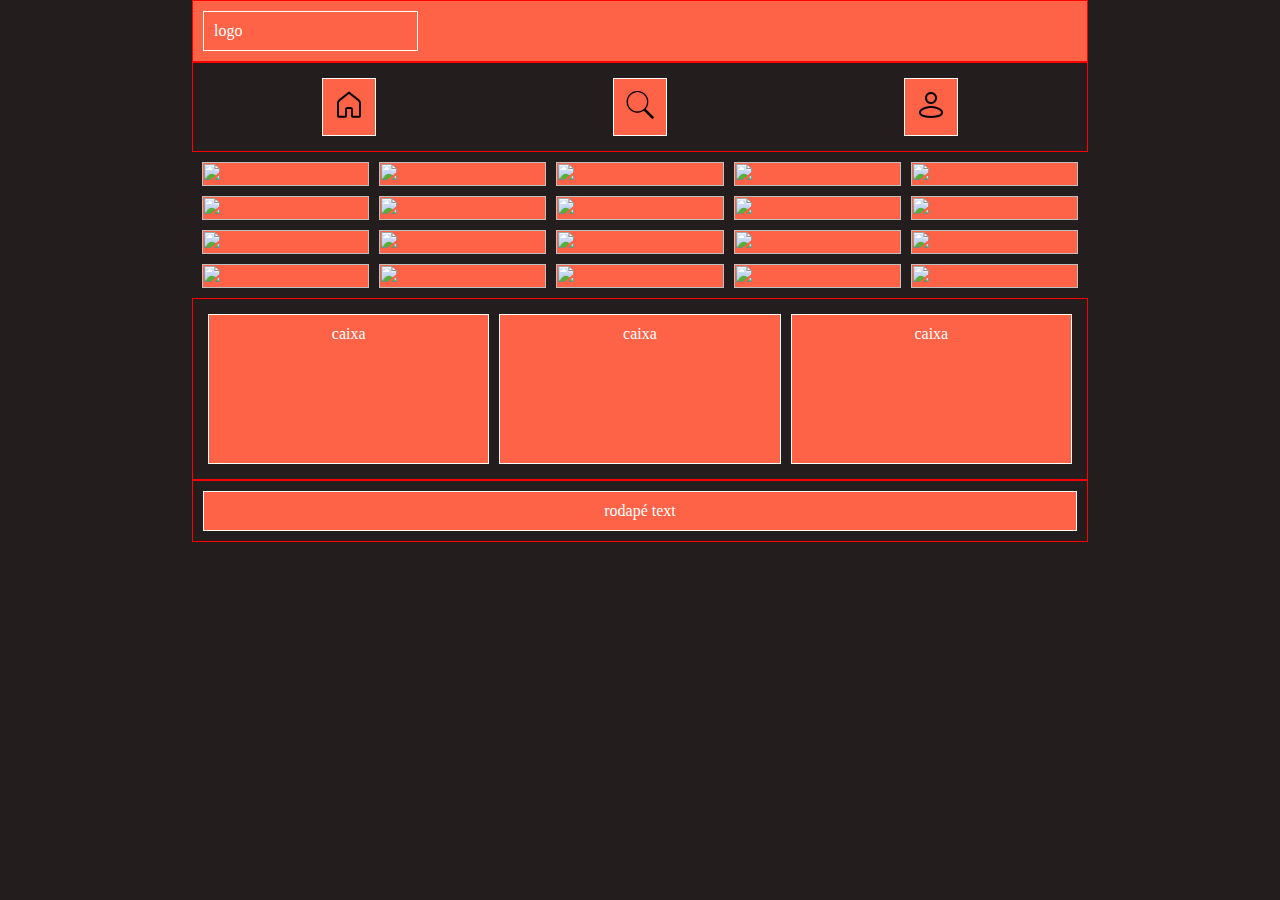
==== index.html @ 06415c88 "first" ====
<!DOCTYPE html>
<html lang="en">
  <head>
    <meta charset="UTF-8" />
    <meta name="viewport" content="width=device-width, initial-scale=1.0" />
    <title>Document</title>
    <link rel="stylesheet" href="style.css" />
  </head>
  <body>
    
    <div
      class="flex-container flex-direction-row justify-space-between color-tomato"
    >
      <section id="logo" class="flex-container flex-item grow0_2">logo</section>
    </div>
    <section
      id="nav"
      class="flex-shrink flex-container grow0_2 justify-space-around"
    >
      <div class="flex-item margin-5">
        <a href="views/home/home.html"> <img id="homeElement" class="icon" /> </a>
      </div>
      <div class="flex-item margin-5">
        <a href="views/search/search.html"> <img id="lupaElement" class="icon" /> </a>
      </div>
      <div class="flex-item margin-5">
        <a href="views/user/user.html"> <img id="userElement" class="icon" /> </a>
      </div>
    </section>

    <section id="conteudo" class="grid">
      <div class="grid-item">
        <img src="https://picsum.photos/102/100" />
      </div>
      <div class="grid-item">
        <img src="https://picsum.photos/100/102" />
      </div>
      <div class="grid-item">
        <img src="https://picsum.photos/100/103" />
      </div>
      <div class="grid-item">
        <img src="https://picsum.photos/103/100" />
      </div>
      <div class="grid-item">
        <img src="https://picsum.photos/103/101" />
      </div>
      <div class="grid-item">
        <img src="https://picsum.photos/102/102" />
      </div>
      <div class="grid-item">
        <img src="https://picsum.photos/104/100" />
      </div>
      <div class="grid-item">
        <img src="https://picsum.photos/105/100" />
      </div>
      <div class="grid-item">
        <img src="https://picsum.photos/100/105" />
      </div>
      <div class="grid-item">
        <img src="https://picsum.photos/100/104" />
      </div>
      <div class="grid-item">
        <img src="https://picsum.photos/100/106" />
      </div>
      <div class="grid-item">
        <img src="https://picsum.photos/106/100" />
      </div>
      <div class="grid-item">
        <img src="https://picsum.photos/106/106" />
      </div>
      <div class="grid-item">
        <img src="https://picsum.photos/100/110" />
      </div>
      <div class="grid-item">
        <img src="https://picsum.photos/110/120" />
      </div>
      <div class="grid-item">
        <img src="https://picsum.photos/101/101" />
      </div>
      <div class="grid-item">
        <img src="https://picsum.photos/103/101" />
      </div>
      <div class="grid-item">
        <img src="https://picsum.photos/111/111" />
      </div>
      <div class="grid-item">
        <img src="https://picsum.photos/101/111" />
      </div>
      <div class="grid-item">
        <img src="https://picsum.photos/111/101" />
      </div>
    </section>
    <section class="flex-container flex-direction-row justify-space-between">
      <div class="flex-item margin-5 caixa grow1">caixa</div>
      <div class="flex-item margin-5 caixa grow1">caixa</div>
      <div class="flex-item margin-5 caixa grow1">caixa</div>
    </section>
    <section
      id="rodape"
      class="flex-container flex-direction-row justify-space-between"
    >
      <p class="flex-item grow1">rodapé text</p>
    </section>
  </body>
</html>
<script src="app.js"></script>
---- style.css ----
* {
  margin: 0px;
}

body {
  background-color: rgb(36, 29, 29);
  color: white;
  max-width: 70%;
  min-width: 10%;
  margin: auto;
}

.flex-container {
  display: flex;
  padding: 10px;
  border: 1px solid red;
}

.flex-direction-column {
  flex-direction: column;
}

.flex-direction-row {
  flex-direction: row;
}

.flex-item {
  background-color: tomato;
  text-align: center;
  padding: 10px;
  border: 1px solid white;
}

.grow0_2 {
  flex-grow: 0.2;
}

.grow0_5{
  flex-grow: 0.5;
}

.grow1 {
  flex-grow: 1;
}


.grid {
  display: grid;
  grid-template-columns: repeat(auto-fit, minmax(150px, 1fr));
  gap: 10px;
  padding: 10px;
}

.grid-item {
  background-color: tomato;
}

.justify-space-between {
  justify-content: space-between;
}

.justify-space-around {
  justify-content: space-around;
}

.flex-shrink {
  flex-shrink: 2;
}

.padding-10 {
  padding: 10px;
}

.margin-5 {
  margin: 5px;
}

#logo {
  align-items: center;
}

a {
  color: #fff;
}

img {
  width: 100%;
  height: 100%;
}

/* .borda {
  border: 1px solid red;
} */

.caixa {
  height: 10vw;
}

.color-tomato {
  background-color: tomato;
}

.icon {
  min-width: 12px;
  min-height: 12px;
  max-width: 32px;
  max-height: 32px;
}
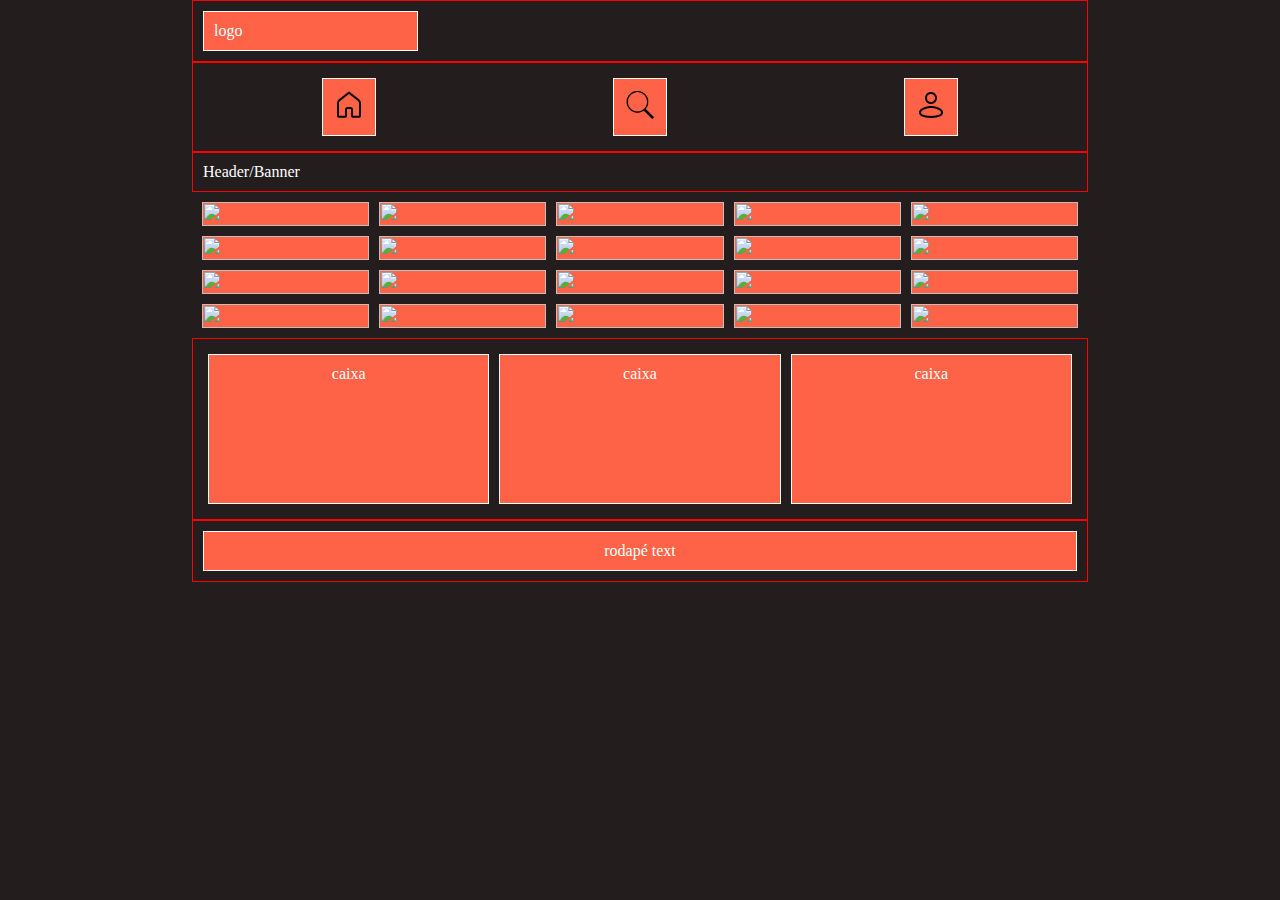
==== commit ad42d191: "ok" ====
--- a/index.html
+++ b/index.html
@@ -7,10 +7,7 @@
     <link rel="stylesheet" href="style.css" />
   </head>
   <body>
-    
-    <div
-      class="flex-container flex-direction-row justify-space-between color-tomato"
-    >
+    <div class="flex-container flex-direction-row justify-space-between">
       <section id="logo" class="flex-container flex-item grow0_2">logo</section>
     </div>
     <section
@@ -18,14 +15,26 @@
       class="flex-shrink flex-container grow0_2 justify-space-around"
     >
       <div class="flex-item margin-5">
-        <a href="views/home/home.html"> <img id="homeElement" class="icon" /> </a>
+        <a href="views/html/home.html">
+          <img id="homeElement" class="icon" />
+        </a>
       </div>
       <div class="flex-item margin-5">
-        <a href="views/search/search.html"> <img id="lupaElement" class="icon" /> </a>
+        <a href="views/html/search.html">
+          <img id="lupaElement" class="icon" />
+        </a>
       </div>
       <div class="flex-item margin-5">
-        <a href="views/user/user.html"> <img id="userElement" class="icon" /> </a>
+        <a href="views/html/user.html">
+          <img id="userElement" class="icon" />
+        </a>
       </div>
+    </section>
+
+    <section>
+      <header>
+        <div id="header" class="flex-container">Header/Banner</div>
+      </header>
     </section>
 
     <section id="conteudo" class="grid">
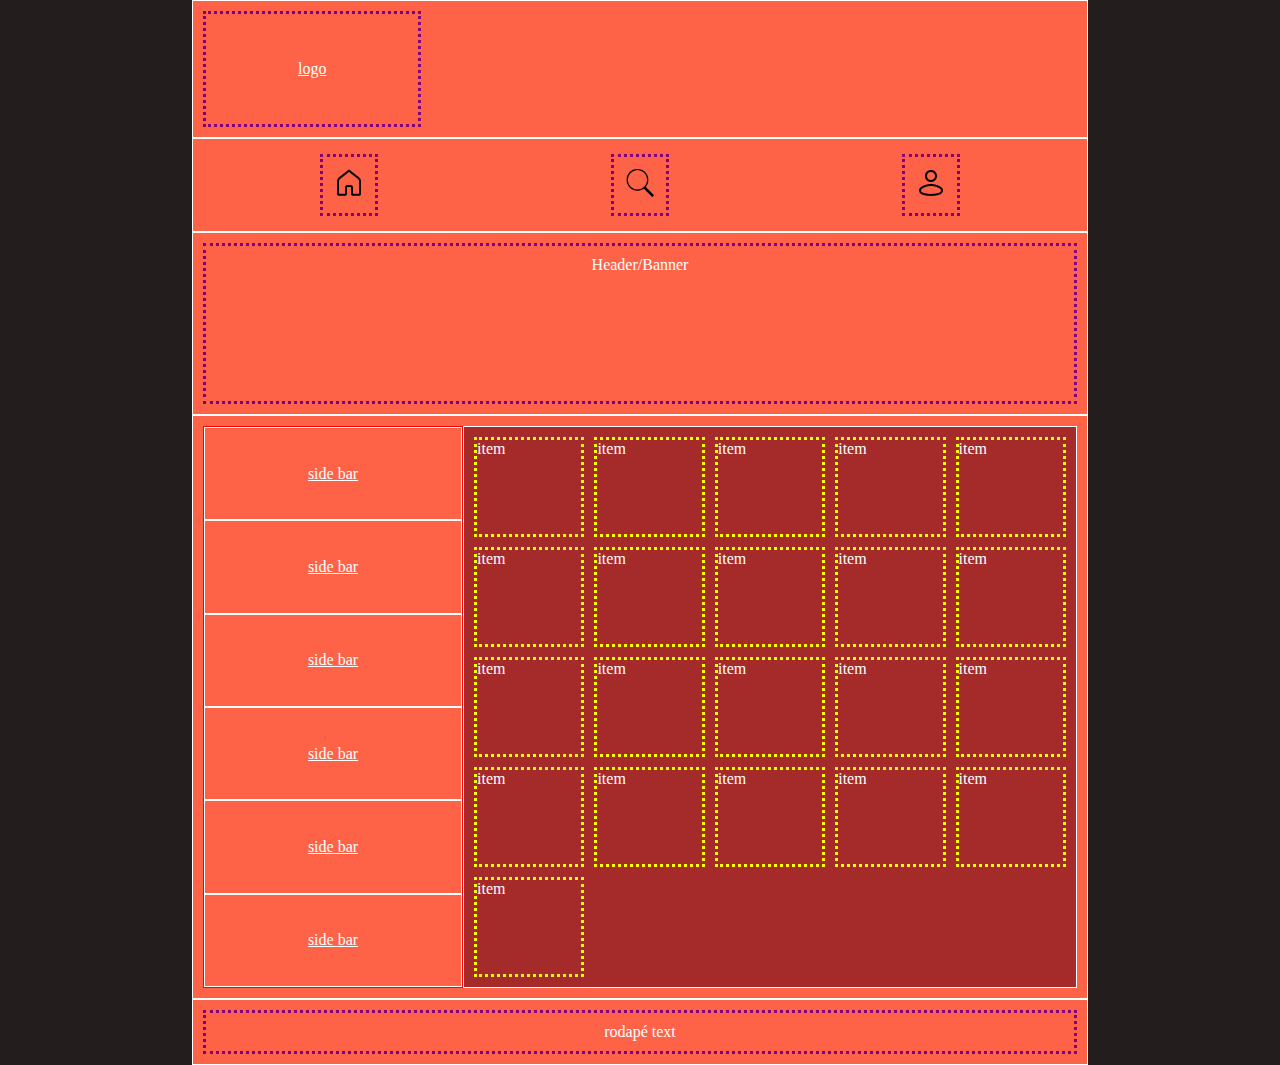
==== commit 6a295122: "feat(views):add home, search and user" ====
--- a/index.html
+++ b/index.html
@@ -8,7 +8,12 @@
   </head>
   <body>
     <div class="flex-container flex-direction-row justify-space-between">
-      <section id="logo" class="flex-container flex-item grow0_2">logo</section>
+      <section
+        id="logo"
+        class="flex-container flex-item grow0_2 justify-center align-center"
+      >
+        <a href="index.html">logo</a>
+      </section>
     </div>
     <section
       id="nav"
@@ -32,78 +37,46 @@
     </section>
 
     <section>
-      <header>
-        <div id="header" class="flex-container">Header/Banner</div>
+      <header class="flex-container align-center">
+        <div id="header" class="flex-item grow1">Header/Banner</div>
       </header>
     </section>
 
-    <section id="conteudo" class="grid">
-      <div class="grid-item">
-        <img src="https://picsum.photos/102/100" />
-      </div>
-      <div class="grid-item">
-        <img src="https://picsum.photos/100/102" />
-      </div>
-      <div class="grid-item">
-        <img src="https://picsum.photos/100/103" />
-      </div>
-      <div class="grid-item">
-        <img src="https://picsum.photos/103/100" />
-      </div>
-      <div class="grid-item">
-        <img src="https://picsum.photos/103/101" />
-      </div>
-      <div class="grid-item">
-        <img src="https://picsum.photos/102/102" />
-      </div>
-      <div class="grid-item">
-        <img src="https://picsum.photos/104/100" />
-      </div>
-      <div class="grid-item">
-        <img src="https://picsum.photos/105/100" />
-      </div>
-      <div class="grid-item">
-        <img src="https://picsum.photos/100/105" />
-      </div>
-      <div class="grid-item">
-        <img src="https://picsum.photos/100/104" />
-      </div>
-      <div class="grid-item">
-        <img src="https://picsum.photos/100/106" />
-      </div>
-      <div class="grid-item">
-        <img src="https://picsum.photos/106/100" />
-      </div>
-      <div class="grid-item">
-        <img src="https://picsum.photos/106/106" />
-      </div>
-      <div class="grid-item">
-        <img src="https://picsum.photos/100/110" />
-      </div>
-      <div class="grid-item">
-        <img src="https://picsum.photos/110/120" />
-      </div>
-      <div class="grid-item">
-        <img src="https://picsum.photos/101/101" />
-      </div>
-      <div class="grid-item">
-        <img src="https://picsum.photos/103/101" />
-      </div>
-      <div class="grid-item">
-        <img src="https://picsum.photos/111/111" />
-      </div>
-      <div class="grid-item">
-        <img src="https://picsum.photos/101/111" />
-      </div>
-      <div class="grid-item">
-        <img src="https://picsum.photos/111/101" />
-      </div>
-    </section>
-    <section class="flex-container flex-direction-row justify-space-between">
-      <div class="flex-item margin-5 caixa grow1">caixa</div>
-      <div class="flex-item margin-5 caixa grow1">caixa</div>
-      <div class="flex-item margin-5 caixa grow1">caixa</div>
-    </section>
+    <div id="conteudo" class="flex-container flex-direction-row flex-wrap">
+      <section id="side-bar" class="borda">
+        <div><a href="">side bar</a></div>
+        <div><a href="">side bar</a></div>
+        <div><a href="">side bar</a></div>
+        <div><a href="">side bar</a></div>
+        <div><a href="">side bar</a></div>
+        <div><a href="">side bar</a></div>
+      </section>
+      <section id="body-area" class="borda">
+        <div>item</div>
+        <div>item</div>
+        <div>item</div>
+        <div>item</div>
+        <div>item</div>
+        <div>item</div>
+        <div>item</div>
+        <div>item</div>
+        <div>item</div>
+        <div>item</div>
+        <div>item</div>
+        <div>item</div>
+        <div>item</div>
+        <div>item</div>
+        <div>item</div>
+        <div>item</div>
+        <div>item</div>
+        <div>item</div>
+        <div>item</div>
+        <div>item</div>
+        <div>item</div>
+        
+      </section>
+    </div>
+
     <section
       id="rodape"
       class="flex-container flex-direction-row justify-space-between"
--- a/style.css
+++ b/style.css
@@ -13,7 +13,18 @@
 .flex-container {
   display: flex;
   padding: 10px;
-  border: 1px solid red;
+  background-color: tomato;
+  border: 1px solid white;
+}
+
+.flex-item {
+  text-align: center;
+  padding: 10px;
+  border: 3px dotted purple;
+}
+
+.flex{
+  flex:1;
 }
 
 .flex-direction-column {
@@ -24,12 +35,6 @@
   flex-direction: row;
 }
 
-.flex-item {
-  background-color: tomato;
-  text-align: center;
-  padding: 10px;
-  border: 1px solid white;
-}
 
 .grow0_2 {
   flex-grow: 0.2;
@@ -43,16 +48,17 @@
   flex-grow: 1;
 }
 
-
 .grid {
   display: grid;
-  grid-template-columns: repeat(auto-fit, minmax(150px, 1fr));
+  grid-template-columns: repeat(auto-fit, minmax(200px, 1fr));
   gap: 10px;
   padding: 10px;
+  background-color: brown;
+  border: 1px solid white;
 }
 
 .grid-item {
-  background-color: tomato;
+  border: 3px dotted yellow;
 }
 
 .justify-space-between {
@@ -63,8 +69,27 @@
   justify-content: space-around;
 }
 
+.justify-stretch {
+  justify-content: stretch;
+}
+
+.align-center {
+  align-items: center;
+}
+
+.justify-center {
+  justify-content: center;
+}
+
+.align-stretch {
+  align-items: stretch;
+}
+
 .flex-shrink {
   flex-shrink: 2;
+}
+.flex-wrap {
+  flex-wrap: wrap;
 }
 
 .padding-10 {
@@ -76,7 +101,7 @@
 }
 
 #logo {
-  align-items: center;
+  min-height: 90px;
 }
 
 a {
@@ -88,12 +113,17 @@
   height: 100%;
 }
 
-/* .borda {
+.borda {
   border: 1px solid red;
-} */
+}
+
+.inline {
+  display: inline;
+}
 
 .caixa {
-  height: 10vw;
+  min-width: 200px;
+  min-height: 200px;
 }
 
 .color-tomato {
@@ -106,3 +136,58 @@
   max-width: 32px;
   max-height: 32px;
 }
+
+#header {
+  min-height: 15vh;
+}
+
+.min-height-10 {
+  min-height: 10vh;
+}
+
+.min-height-50 {
+  min-height: 50vh;
+}
+
+.justify-start {
+  justify-content: start;
+}
+
+#side-bar {
+ display: flex;
+ flex-direction: column;
+}
+
+#side-bar > div {
+  min-width: 20vw;
+  
+  height: 100%;
+  flex: 1;
+  border: 1px solid;
+  display: flex;
+  justify-content: center;
+  align-items: center;
+}
+
+#body-area {
+  display: grid;
+  grid-template-columns: repeat(auto-fit, minmax(100px, 1fr));
+  grid-auto-rows: 100px;
+  gap: 10px;
+  padding: 10px;
+  background-color: brown;
+  border: 1px solid white;
+  flex: 1;
+}
+
+#body-area > div {
+  border: 3px dotted yellow;
+}
+
+#search-nav{
+  min-width: 15vw;
+}
+
+#search-content{
+  width: 100%;
+}